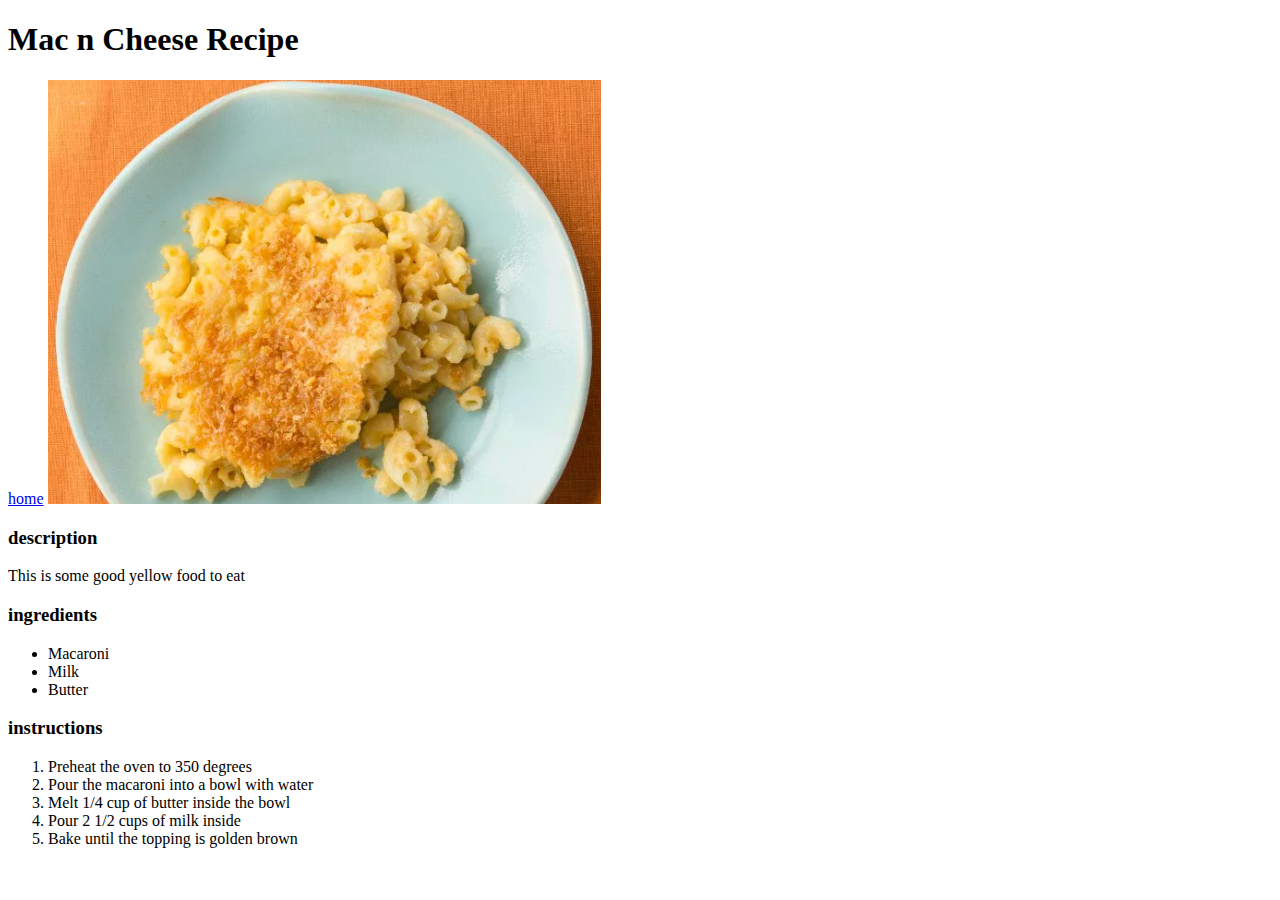
==== recipes/mac_n_cheese.html @ b0ad771b "Added home page with 1 recipe link" ====
<!DOCTYPE html>
<html lang="en">
<head>
    <meta charset="UTF-8">
    <meta name="viewport" content="width=device-width, initial-scale=1.0">
    <title>Document</title>
</head>
<body>
    <h1>Mac n Cheese Recipe</h1>
    <a href = "../index.html">home</a>
    <img src = "../images/mac.PNG" />
    <h3>description</h3>
    <p>This is some good yellow food to eat</p>
    <h3>ingredients</h3>
    <ul>
        <li>Macaroni</li>
        <li>Milk</li>
        <li>Butter</li>
    </ul>
    <h3>instructions</h3>
    <ol>
        <li>Preheat the oven to 350 degrees</li>
        <li>Pour the macaroni into a bowl with water</li>
        <li>Melt 1/4 cup of butter inside the bowl</li>
        <li>Pour 2 1/2 cups of milk inside</li>
        <li>Bake until the topping is golden brown</li>
    </ol>
</body>
</html>
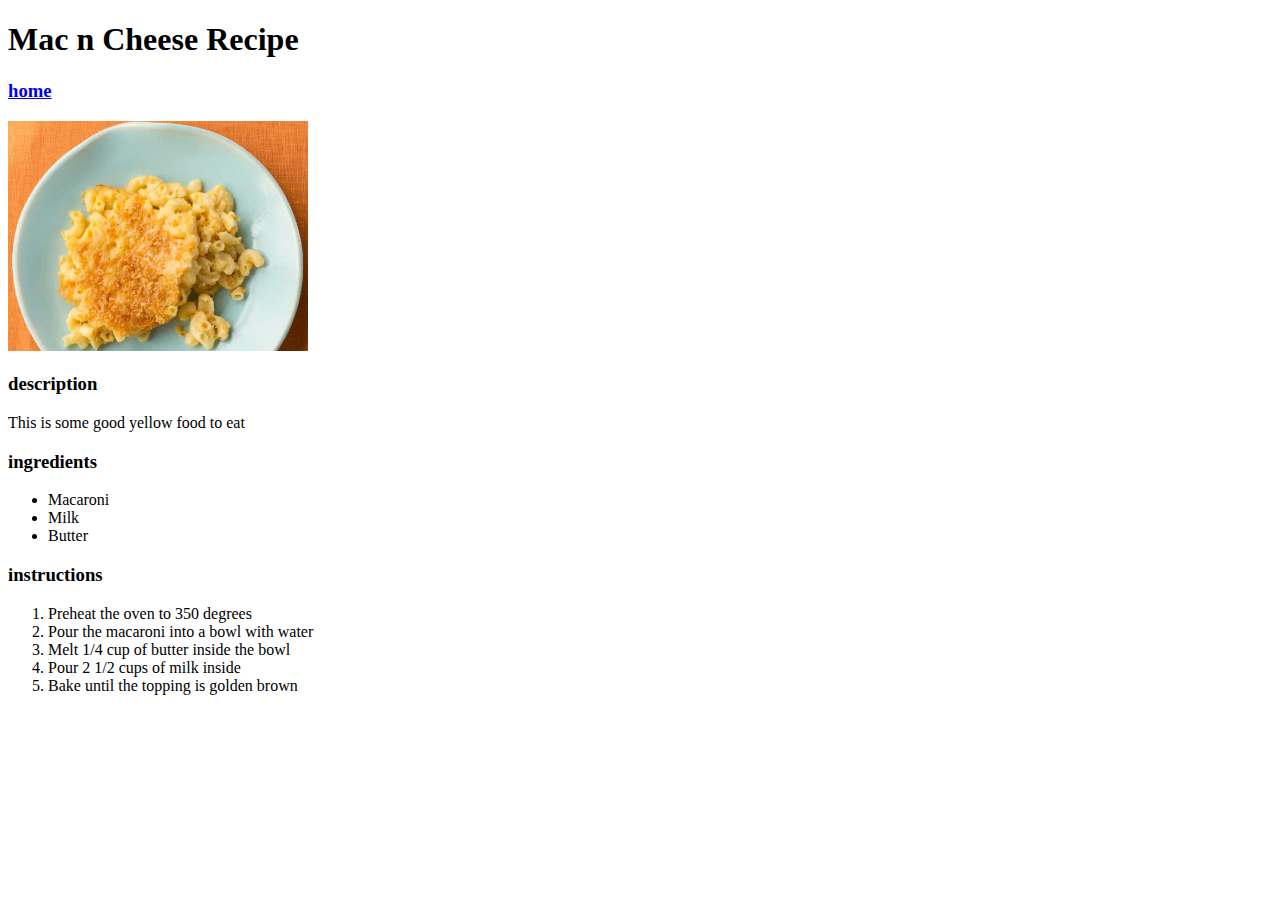
==== commit d8c9a364: "Restructed img w/ divs" ====
--- a/recipes/mac_n_cheese.html
+++ b/recipes/mac_n_cheese.html
@@ -1,5 +1,10 @@
 <!DOCTYPE html>
 <html lang="en">
+    <style>
+        img {
+            width: 300px;
+        }
+    </style>
 <head>
     <meta charset="UTF-8">
     <meta name="viewport" content="width=device-width, initial-scale=1.0">
@@ -7,23 +12,29 @@
 </head>
 <body>
     <h1>Mac n Cheese Recipe</h1>
-    <a href = "../index.html">home</a>
-    <img src = "../images/mac.PNG" />
-    <h3>description</h3>
-    <p>This is some good yellow food to eat</p>
-    <h3>ingredients</h3>
-    <ul>
-        <li>Macaroni</li>
-        <li>Milk</li>
-        <li>Butter</li>
-    </ul>
-    <h3>instructions</h3>
-    <ol>
-        <li>Preheat the oven to 350 degrees</li>
-        <li>Pour the macaroni into a bowl with water</li>
-        <li>Melt 1/4 cup of butter inside the bowl</li>
-        <li>Pour 2 1/2 cups of milk inside</li>
-        <li>Bake until the topping is golden brown</li>
-    </ol>
+    <h3>
+        <a href = "../index.html">home</a>
+    </h3>
+    <div>
+        <img src = "../images/mac.PNG" />
+    </div>
+    <div>
+        <h3>description</h3>
+        <p>This is some good yellow food to eat</p>
+        <h3>ingredients</h3>
+        <ul>
+            <li>Macaroni</li>
+            <li>Milk</li>
+            <li>Butter</li>
+        </ul>
+        <h3>instructions</h3>
+        <ol>
+            <li>Preheat the oven to 350 degrees</li>
+            <li>Pour the macaroni into a bowl with water</li>
+            <li>Melt 1/4 cup of butter inside the bowl</li>
+            <li>Pour 2 1/2 cups of milk inside</li>
+            <li>Bake until the topping is golden brown</li>
+        </ol>
+    </div>
 </body>
 </html>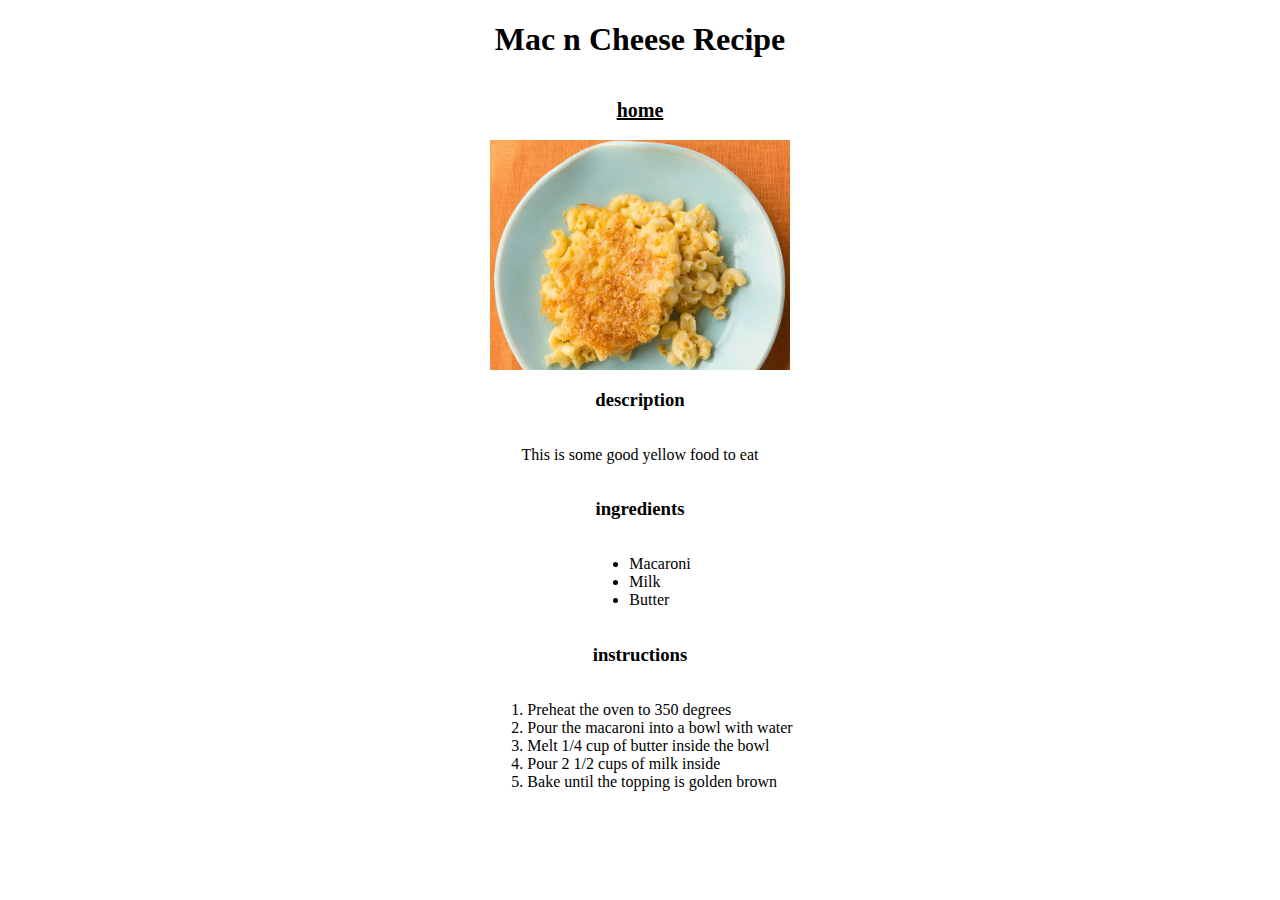
==== commit 4b234bfc: "Fixed centering issue" ====
--- a/recipes/mac_n_cheese.html
+++ b/recipes/mac_n_cheese.html
@@ -1,24 +1,21 @@
 <!DOCTYPE html>
 <html lang="en">
-    <style>
-        img {
-            width: 300px;
-        }
-    </style>
+
 <head>
     <meta charset="UTF-8">
     <meta name="viewport" content="width=device-width, initial-scale=1.0">
+    <link rel = "stylesheet" href = "../styles.css">
     <title>Document</title>
 </head>
 <body>
     <h1>Mac n Cheese Recipe</h1>
-    <h3>
-        <a href = "../index.html">home</a>
-    </h3>
-    <div>
-        <img src = "../images/mac.PNG" />
-    </div>
-    <div>
+    <div class = "container">
+        <h3>
+            <a href = "../index.html">home</a>
+        </h3>
+
+        <img src = "../images/mac.PNG" width = 300 px/>
+
         <h3>description</h3>
         <p>This is some good yellow food to eat</p>
         <h3>ingredients</h3>
--- a/styles.css
+++ b/styles.css
@@ -0,0 +1,16 @@
+.container {
+    display: flex;
+    justify-content: center;
+    flex-direction: column;
+    align-items: center;
+}
+
+h1 {
+    text-align:center;
+}
+
+a {
+    margin: 10px;
+    color: black;
+    font-size: 20px;
+}